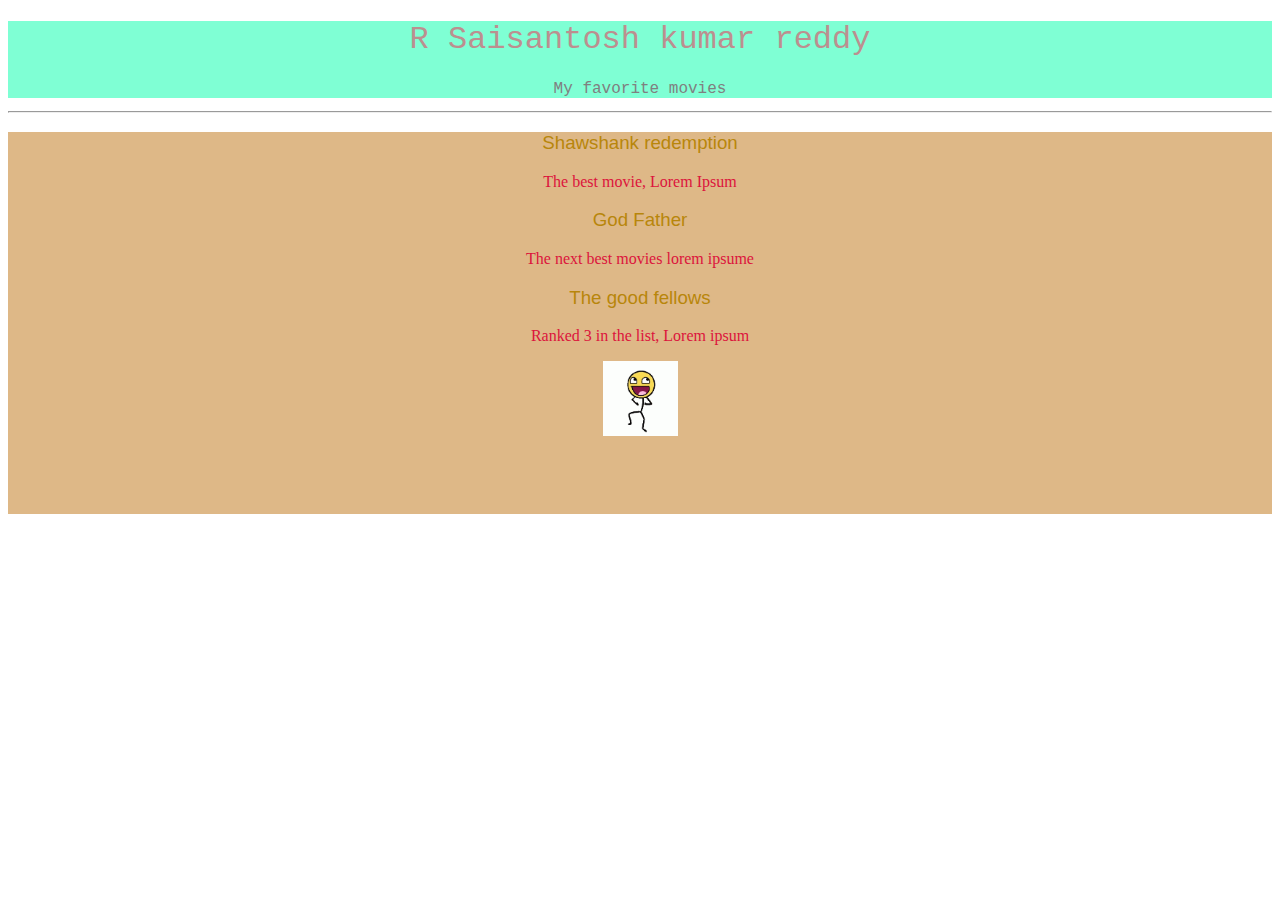
==== index.html @ 81d20284 "adding css to the files" ====
<!DOCTYPE html>
<html lang="en">
<head>
    <meta charset="UTF-8">
    <meta name="viewport" content="width=device-width, initial-scale=1.0">
    <title>Saisantoshmovies</title>
    <link rel="stylesheet" href="styles/style.css">
</head>
<body>
    <div class="heading">
        <h1>R Saisantosh kumar reddy</h1>
        <h2>My favorite movies</h2>
    </div>
   <hr/>
   <div class="movies">
    <h3>Shawshank redemption</h3>
    <p>The best movie, Lorem Ipsum</p>
    <h3>God Father</h3>
    <p>The next best movies lorem ipsume</p>
    <h3>The good fellows</h3>
    <p>Ranked 3 in the list, Lorem ipsum</p>
    <img src="assests/images/funny.gif" height="75"  alt="funny cartoon dancing">
  </div>
</body>
</html>
---- styles/style.css ----
*{
    text-align: center;
}

h1{
    font-weight: 500;
    font-family: 'Courier New', Courier, monospace;
    color: rosybrown;
    font-size: 2rem;
}

h2{
    font-weight: 400;
    font-family: 'Courier New', Courier, monospace;
    color:grey;
    font-size: 1rem;
}

h3{
    color: darkgoldenrod;
    font-family: 'Arial Narrow', Arial, sans-serif;
    font-weight: 400;
}

p{
    color: crimson;
}

.heading{
    background-color:aquamarine;
}

.movies{
    background-color: burlywood;
    padding-bottom: 55pt;
    margin-bottom: 60pt;
}
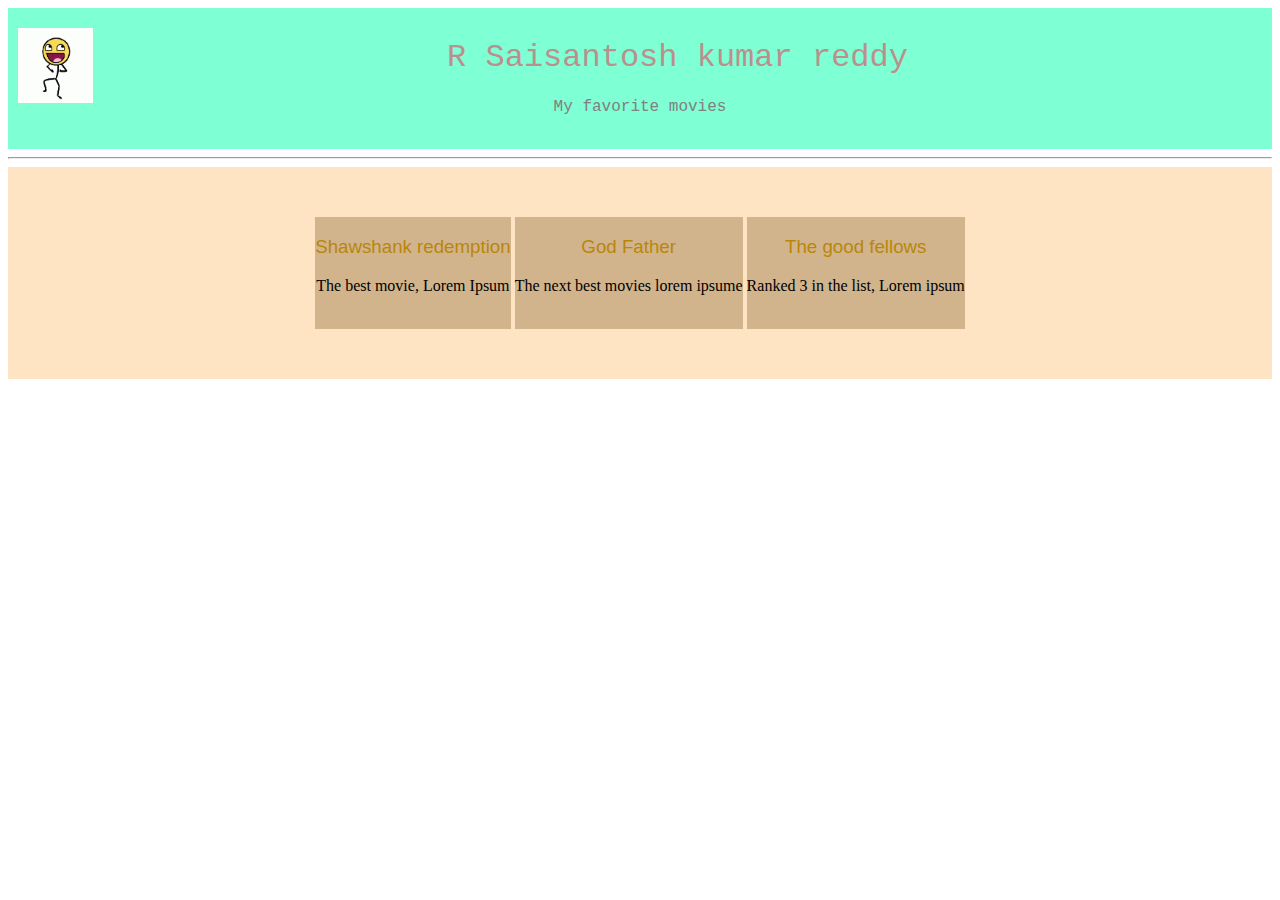
==== commit f50f04d3: "other css changes" ====
--- a/index.html
+++ b/index.html
@@ -8,18 +8,28 @@
 </head>
 <body>
     <div class="heading">
+        <img id="picgif"  src="assests/images/funny.gif" height="75"  alt="funny cartoon dancing">
         <h1>R Saisantosh kumar reddy</h1>
         <h2>My favorite movies</h2>
+       
     </div>
    <hr/>
    <div class="movies">
+    <div class = movie>
     <h3>Shawshank redemption</h3>
     <p>The best movie, Lorem Ipsum</p>
+    <br>
+</div>
+<div class = movie>
     <h3>God Father</h3>
     <p>The next best movies lorem ipsume</p>
+    <br>
+</div>
+<div class = movie>
     <h3>The good fellows</h3>
     <p>Ranked 3 in the list, Lorem ipsum</p>
-    <img src="assests/images/funny.gif" height="75"  alt="funny cartoon dancing">
-  </div>
+    <br>
+</div>
+</div>
 </body>
 </html>--- a/styles/style.css
+++ b/styles/style.css
@@ -7,6 +7,13 @@
     font-family: 'Courier New', Courier, monospace;
     color: rosybrown;
     font-size: 2rem;
+}
+
+#picgif{
+float: left;
+position: relative;
+left: 10px;
+top: 10px;
 }
 
 h2{
@@ -22,16 +29,23 @@
     font-weight: 400;
 }
 
-p{
-    color: crimson;
-}
-
 .heading{
     background-color:aquamarine;
+    padding-top: 10px;
+    padding-bottom: 20px;
 }
 
 .movies{
-    background-color: burlywood;
-    padding-bottom: 55pt;
-    margin-bottom: 60pt;
+    background-color:bisque;
+    padding-right: 50px;
+    padding: 50px;
+    align-items: center;
+    text-align: center;
+   
+}
+
+.movie{
+    display: inline-block;
+    background-color:tan;
+    border: 0px solid black;
 }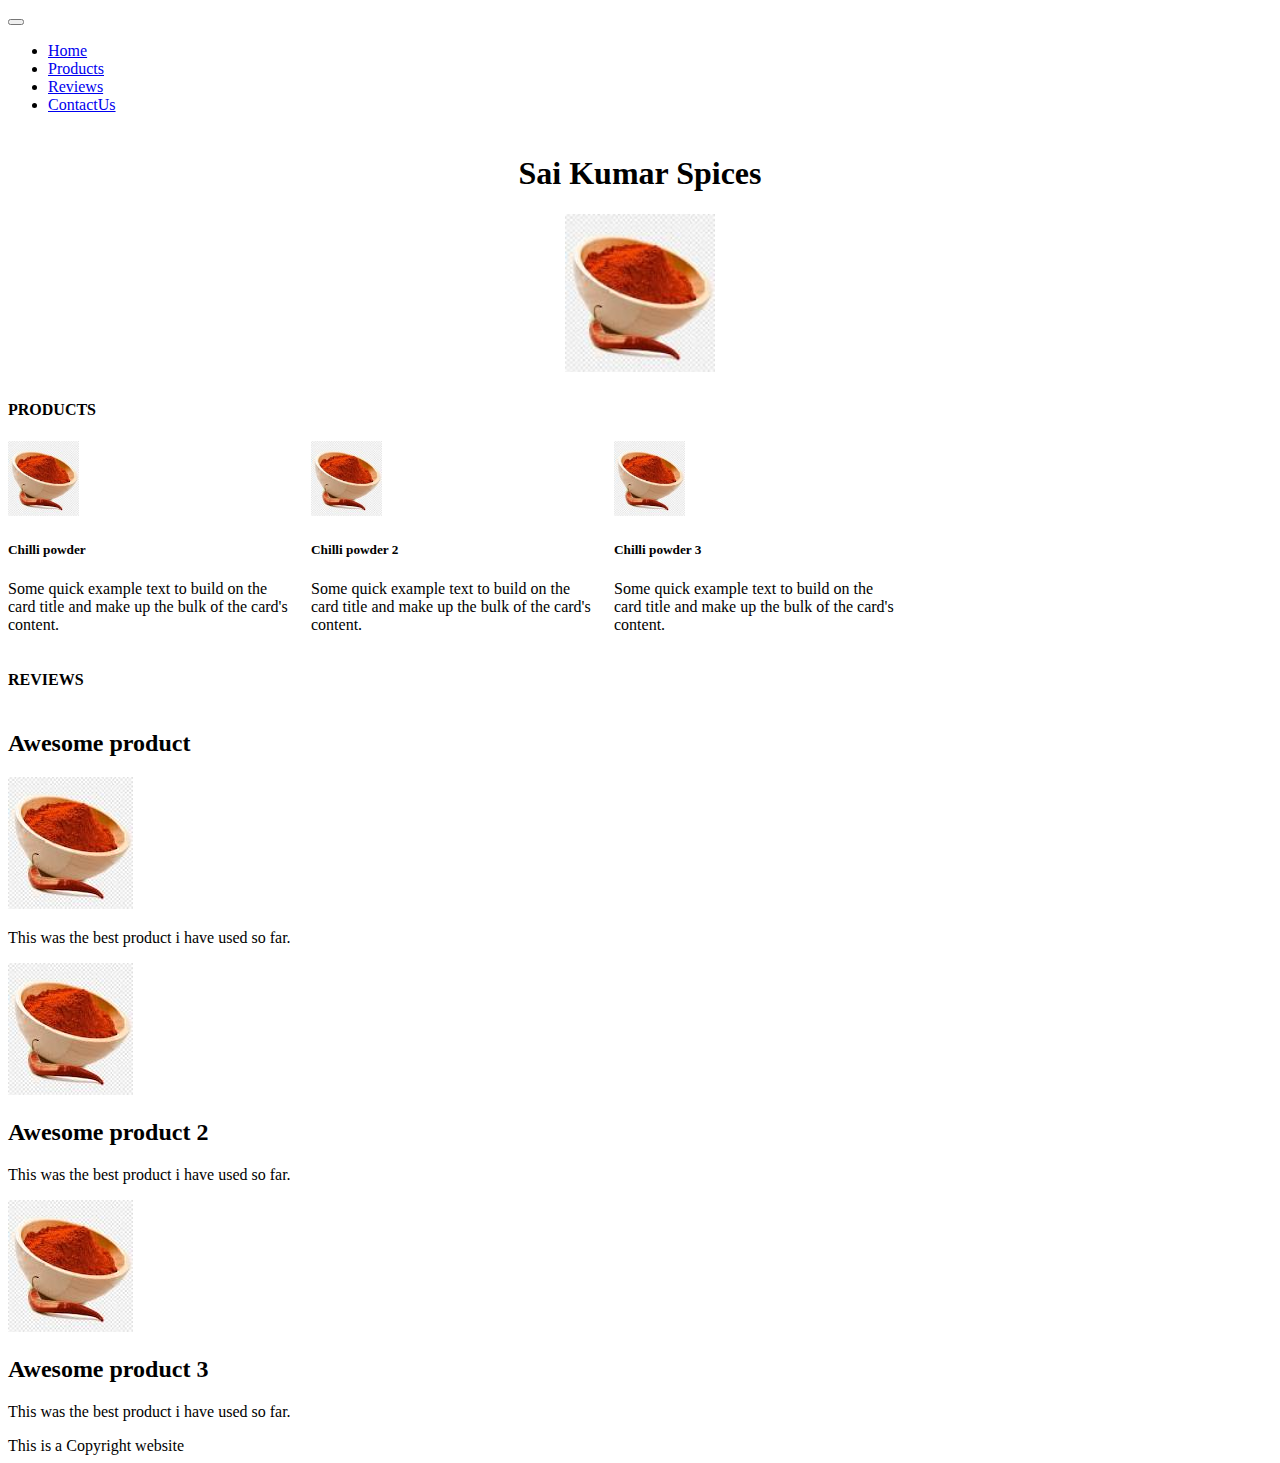
==== commit 2410c45f: "Changed the product to sai's spices" ====
--- a/index.html
+++ b/index.html
@@ -3,33 +3,101 @@
 <head>
     <meta charset="UTF-8">
     <meta name="viewport" content="width=device-width, initial-scale=1.0">
-    <title>Saisantoshmovies</title>
+    <title>Saikumar spices</title>
+    <link href="https://cdn.jsdelivr.net/npm/bootstrap@5.0.2/dist/css/bootstrap.min.css" rel="stylesheet" integrity="sha384-EVSTQN3/azprG1Anm3QDgpJLIm9Nao0Yz1ztcQTwFspd3yD65VohhpuuCOmLASjC" crossorigin="anonymous">
+    <script src="https://cdn.jsdelivr.net/npm/bootstrap@5.0.2/dist/js/bootstrap.bundle.min.js" integrity="sha384-MrcW6ZMFYlzcLA8Nl+NtUVF0sA7MsXsP1UyJoMp4YLEuNSfAP+JcXn/tWtIaxVXM" crossorigin="anonymous"></script>
     <link rel="stylesheet" href="styles/style.css">
 </head>
 <body>
-    <div class="heading">
-        <img id="picgif"  src="assests/images/funny.gif" height="75"  alt="funny cartoon dancing">
-        <h1>R Saisantosh kumar reddy</h1>
-        <h2>My favorite movies</h2>
-       
+    <!--Navigation bar-->
+    <nav class="navbar navbar-expand-lg navbar-light bg-light">
+        <div class="container-fluid">
+          <a class="navbar-brand" href="#"></a>
+          <button class="navbar-toggler" type="button" data-bs-toggle="collapse" data-bs-target="#navbarSupportedContent" aria-controls="navbarSupportedContent" aria-expanded="false" aria-label="Toggle navigation">
+            <span class="navbar-toggler-icon"></span>
+          </button>
+          <div class="collapse navbar-collapse" id="navbarSupportedContent">
+            <ul class="navbar-nav me-auto mb-2 mb-lg-0">
+              <li class="nav-item">
+                <a class="nav-link active" aria-current="page" href="#">Home</a>
+              </li>
+              <li class="nav-item">
+                <a class="nav-link" href="#home">Products</a>
+              </li>
+              <li class="nav-item">
+                <a class="nav-link" href="#reviews">Reviews</a>
+              </li>
+              <li class="nav-item">
+                <a class="nav-link" href="#">ContactUs</a>
+              </li>
+            </ul>
+          </div>
+        </div>
+      </nav>
+      <!-- Navigation nar ends here-->
+      <!-- Home div starts here-->
+    <div class="home" id="home">
+        <h1> Sai Kumar Spices</h1>
+        <img src="assests/images/home.jpg" alt="Chilli powder" width="150px">
     </div>
-   <hr/>
-   <div class="movies">
-    <div class = movie>
-    <h3>Shawshank redemption</h3>
-    <p>The best movie, Lorem Ipsum</p>
-    <br>
-</div>
-<div class = movie>
-    <h3>God Father</h3>
-    <p>The next best movies lorem ipsume</p>
-    <br>
-</div>
-<div class = movie>
-    <h3>The good fellows</h3>
-    <p>Ranked 3 in the list, Lorem ipsum</p>
-    <br>
-</div>
-</div>
+    <!--products div is starting here-->
+    <h4> PRODUCTS</h4>
+    <div class="products">
+        <div class="card" style="width: 18rem;">
+            <img src="assests/images/home.jpg" class="card-img-top" alt="funny image" height="75px" >
+            <div class="card-body">
+              <h5 class="card-title">Chilli powder</h5>
+              <p class="card-text">Some quick example text to build on the card title and make up the bulk of the card's content.</p>
+            </div>
+          </div>
+
+          <div class="card" style="width: 18rem;">
+            <img src="assests/images/home.jpg" class="card-img-top" alt="funny image" height="75px" >
+            <div class="card-body">
+              <h5 class="card-title">Chilli powder 2</h5>
+              <p class="card-text">Some quick example text to build on the card title and make up the bulk of the card's content.</p>
+            </div>
+          </div>
+          <div class="card" style="width: 18rem;">
+            <img src="assests/images/home.jpg" class="card-img-top" alt="funny image" height="75px" >
+            <div class="card-body">
+              <h5 class="card-title">Chilli powder 3</h5>
+              <p class="card-text">Some quick example text to build on the card title and make up the bulk of the card's content.</p>
+            </div>
+          </div>
+    </div>
+    <!-- Reviews div is starting here-->
+    <h4> REVIEWS</h4>
+    <div class="reviews" id ='reviews'>
+        <div id="carouselExampleSlidesOnly" class="carousel slide" data-bs-ride="carousel">
+            <div class="carousel-inner">
+              <div class="carousel-item active">
+                <div class="review">
+                    <h2>Awesome product</h2>
+                    <img src="assests/images/home.jpg" alt="">
+                    <p> This was the best product i have used so far.</p>
+                </div>
+              </div>
+              <div class="carousel-item">
+                <div class="review">
+                    <img src="assests/images/home.jpg" alt="">
+                    <h2>Awesome product 2</h2>
+                    <p> This was the best product i have used so far.</p>
+                </div>
+              </div>
+              <div class="carousel-item">
+                <div class="review">
+                    <img src="assests/images/home.jpg" alt="">
+                    <h2>Awesome product 3</h2>
+                    <p> This was the best product i have used so far.</p>
+                </div>
+              </div>
+            </div>
+          </div>
+    </div>
+    <div class="contact">
+
+    </div>
+    <footer> This is a Copyright website</footer>
 </body>
 </html>--- a/styles/style.css
+++ b/styles/style.css
@@ -1,51 +1,22 @@
-*{
-    text-align: center;
+.products{
+    display:flex;
+    gap: 15px;
 }
 
-h1{
-    font-weight: 500;
-    font-family: 'Courier New', Courier, monospace;
-    color: rosybrown;
-    font-size: 2rem;
+.home{
+    display: block;
+    height: 250px;
+    text-align: center;
+    align-items: center;
+    align-content: center;
 }
 
-#picgif{
-float: left;
-position: relative;
-left: 10px;
-top: 10px;
+.reviews{
+    display: flex;
+    align-tracks: center;
+    align-items: center;
 }
 
-h2{
-    font-weight: 400;
-    font-family: 'Courier New', Courier, monospace;
-    color:grey;
-    font-size: 1rem;
-}
-
-h3{
-    color: darkgoldenrod;
-    font-family: 'Arial Narrow', Arial, sans-serif;
-    font-weight: 400;
-}
-
-.heading{
-    background-color:aquamarine;
-    padding-top: 10px;
-    padding-bottom: 20px;
-}
-
-.movies{
-    background-color:bisque;
-    padding-right: 50px;
-    padding: 50px;
-    align-items: center;
-    text-align: center;
-   
-}
-
-.movie{
-    display: inline-block;
-    background-color:tan;
-    border: 0px solid black;
+#carouselExampleSlidesOnly{
+    align-content: center;
 }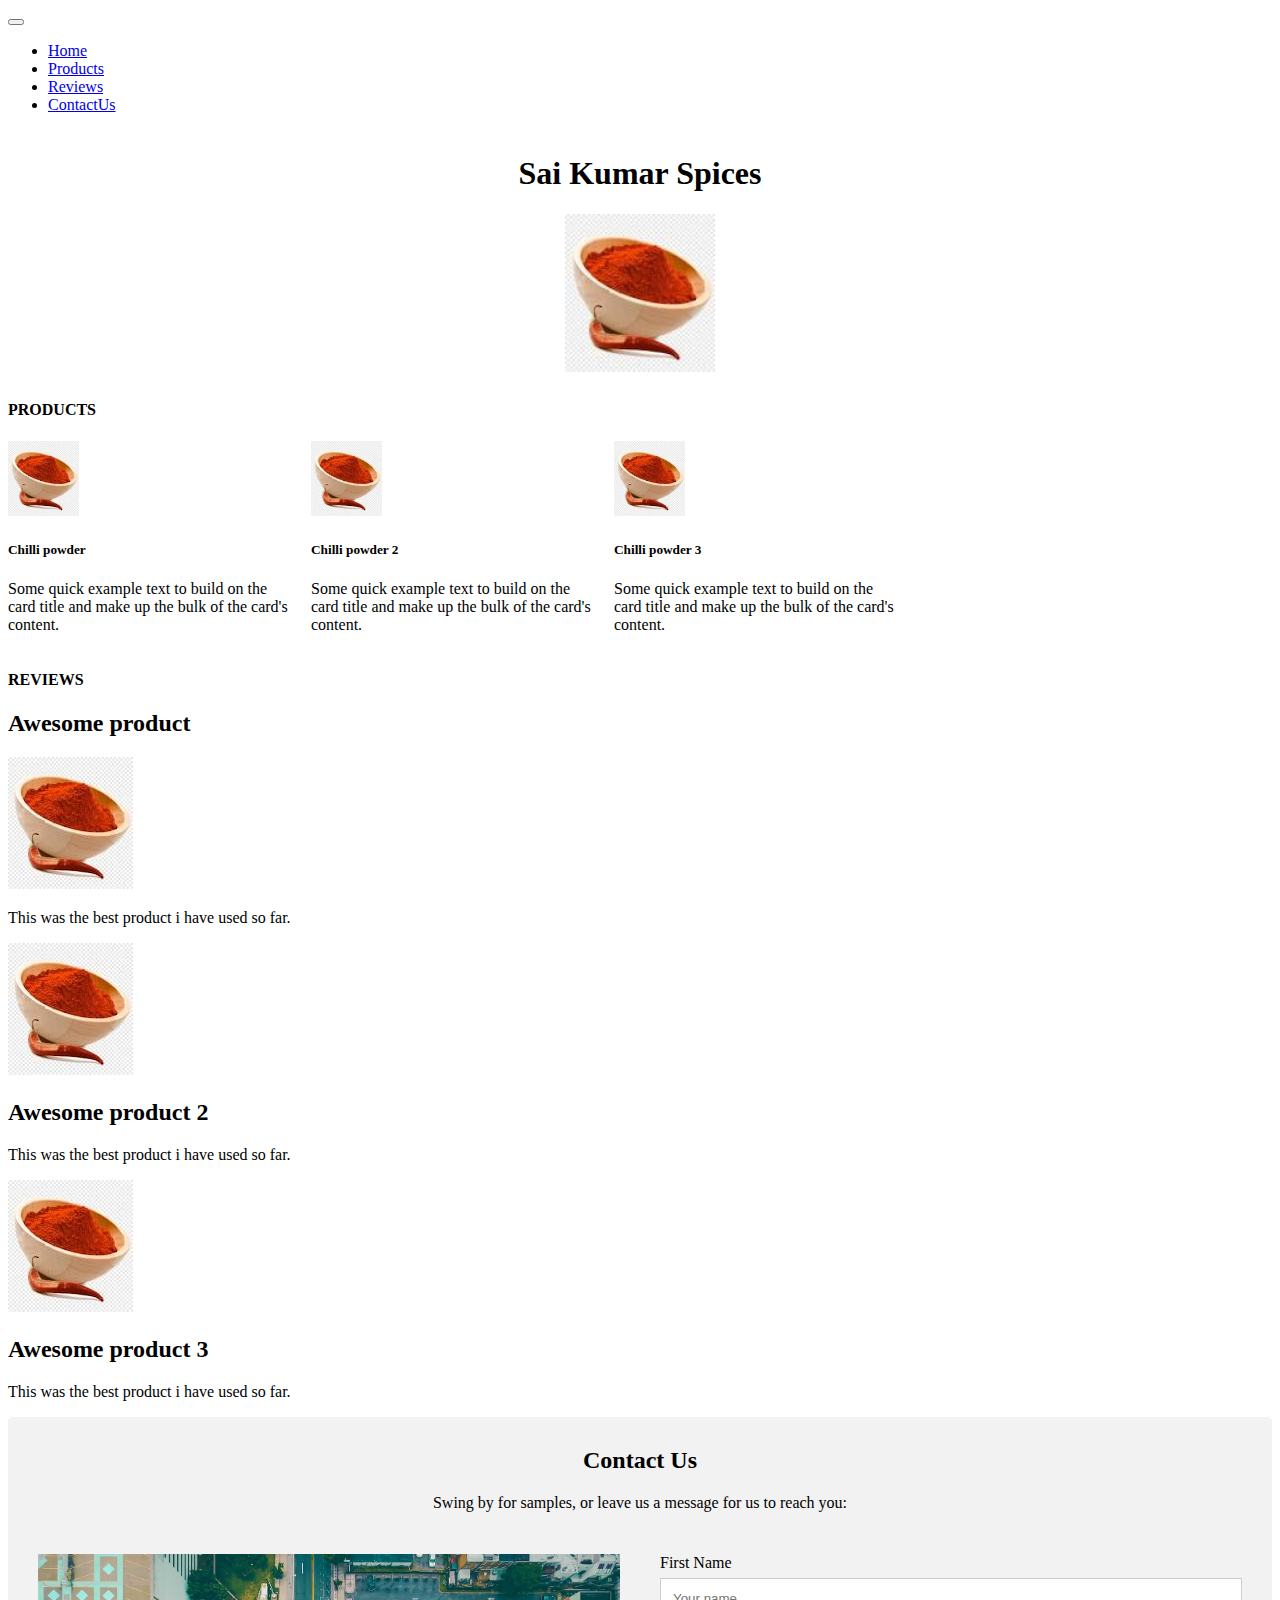
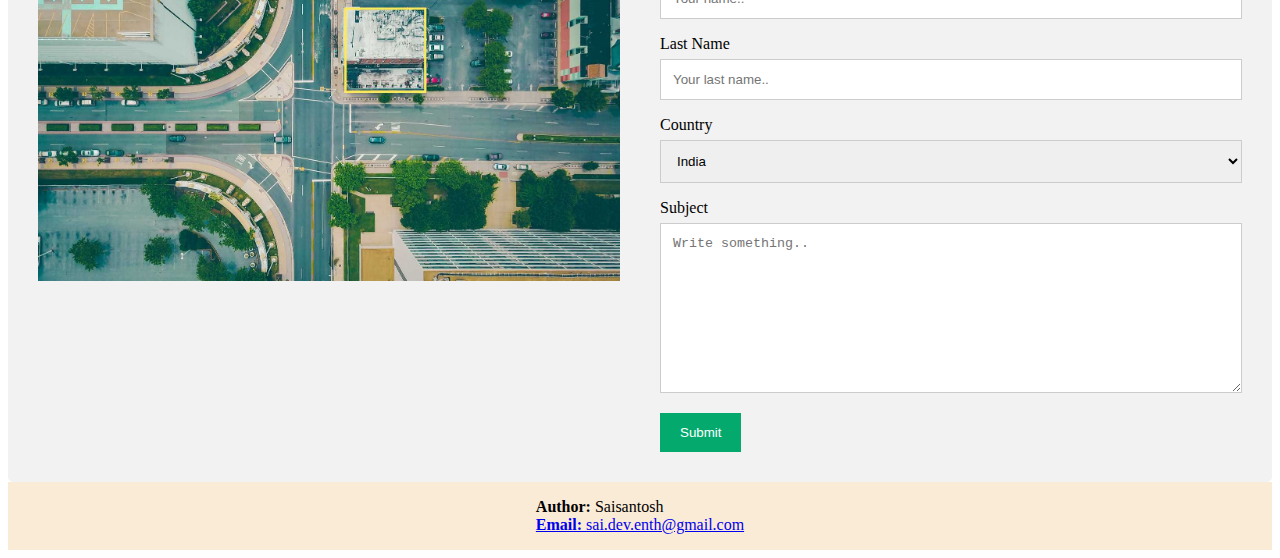
==== commit 722f8f2b: "Contact us and footer enhancements" ====
--- a/index.html
+++ b/index.html
@@ -96,8 +96,39 @@
           </div>
     </div>
     <div class="contact">
+        <div class="container">
+            <div style="text-align:center">
+              <h2>Contact Us</h2>
+              <p>Swing by for samples, or leave us a message for us to reach you:</p>
+            </div>
+            <div class="row">
+              <div class="column">
+                <img src="/assests/images/map.jpg" style="width:100%">
+              </div>
+              <div class="column">
+                <form action="/action_page.php">
+                  <label for="fname">First Name</label>
+                  <input type="text" id="fname" name="firstname" placeholder="Your name..">
+                  <label for="lname">Last Name</label>
+                  <input type="text" id="lname" name="lastname" placeholder="Your last name..">
+                  <label for="country">Country</label>
+                  <select id="country" name="country">
+                    <option value="australia">India</option>
+                    <option value="canada">Canada</option>
+                    <option value="usa">USA</option>
+                  </select>
+                  <label for="subject">Subject</label>
+                  <textarea id="subject" name="subject" placeholder="Write something.." style="height:170px"></textarea>
+                  <input type="submit" value="Submit">
+                </form>
+              </div>
+            </div>
+          </div>
 
     </div>
-    <footer> This is a Copyright website</footer>
+    <footer> 
+        <p> <b>Author:</b> Saisantosh<br>
+        <a href="sai.dev.enth@gmail.com"><b>Email: </b>sai.dev.enth@gmail.com</a></p>
+    </footer>
 </body>
 </html>--- a/styles/style.css
+++ b/styles/style.css
@@ -11,12 +11,65 @@
     align-content: center;
 }
 
-.reviews{
-    display: flex;
-    align-tracks: center;
-    align-items: center;
+* {
+  box-sizing: border-box;
 }
 
-#carouselExampleSlidesOnly{
-    align-content: center;
+footer{
+    display: flex;
+    justify-content: center;
+    align-items: center;
+    background-color: antiquewhite;
+}
+
+/* Style inputs */
+input[type=text], select, textarea {
+  width: 100%;
+  padding: 12px;
+  border: 1px solid #ccc;
+  margin-top: 6px;
+  margin-bottom: 16px;
+  resize: vertical;
+}
+
+input[type=submit] {
+  background-color: #04AA6D;
+  color: white;
+  padding: 12px 20px;
+  border: none;
+  cursor: pointer;
+}
+
+input[type=submit]:hover {
+  background-color: #45a049;
+}
+
+/* Style the container/contact section */
+.container {
+  border-radius: 5px;
+  background-color: #f2f2f2;
+  padding: 10px;
+}
+
+/* Create two columns that float next to eachother */
+.column {
+  float: left;
+  width: 50%;
+  margin-top: 6px;
+  padding: 20px;
+}
+
+/* Clear floats after the columns */
+.row:after {
+  content: "";
+  display: table;
+  clear: both;
+}
+
+/* Responsive layout - when the screen is less than 600px wide, make the two columns stack on top of each other instead of next to each other */
+@media screen and (max-width: 600px) {
+  .column, input[type=submit] {
+    width: 100%;
+    margin-top: 0;
+  }
 }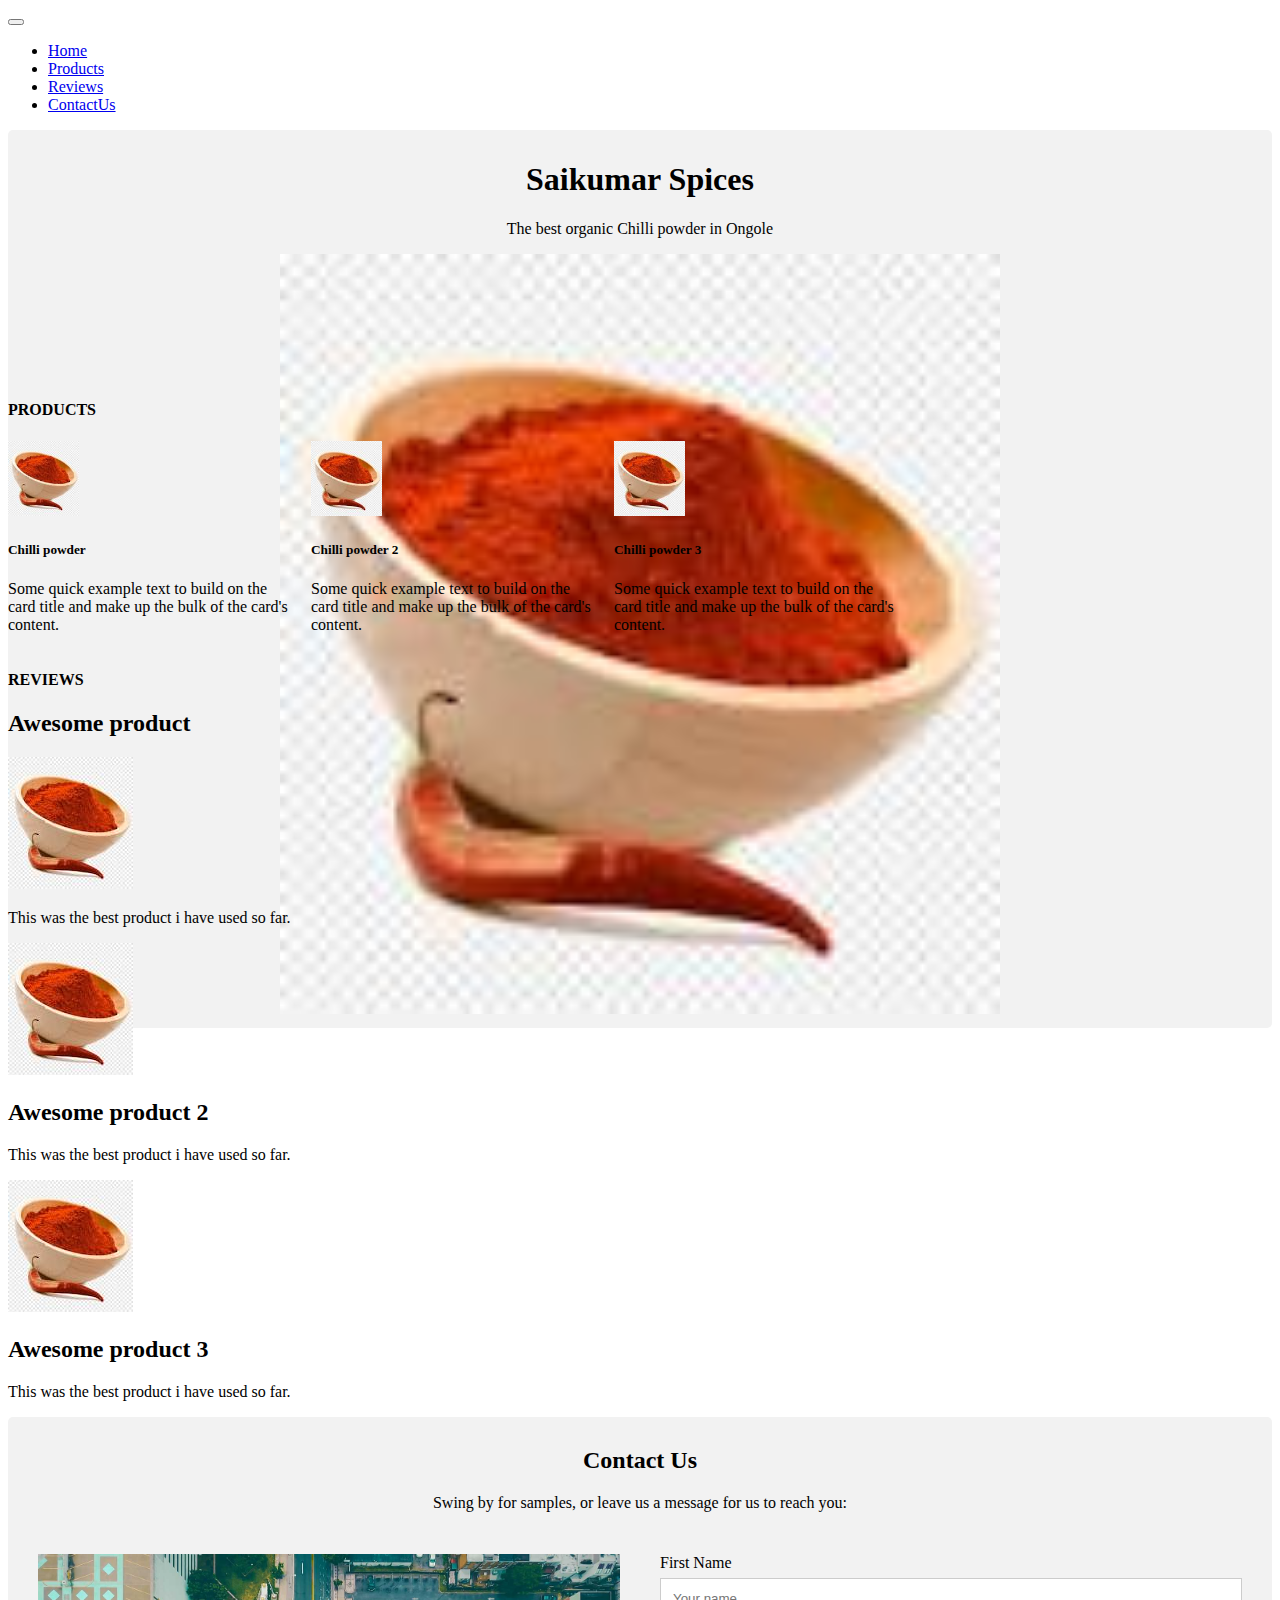
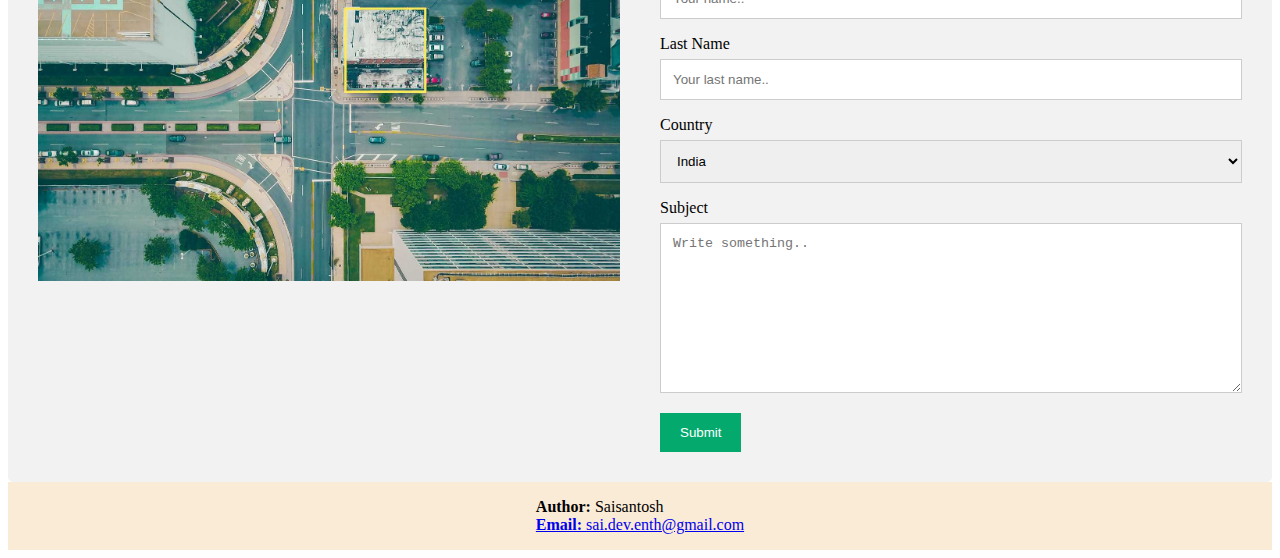
==== commit f86a5193: "adding pngg image and home structure" ====
--- a/index.html
+++ b/index.html
@@ -37,8 +37,21 @@
       <!-- Navigation nar ends here-->
       <!-- Home div starts here-->
     <div class="home" id="home">
-        <h1> Sai Kumar Spices</h1>
-        <img src="assests/images/home.jpg" alt="Chilli powder" width="150px">
+        <div class="container my-5">
+            <div class="row p-4 pb-0 pe-lg-0 pt-lg-5 align-items-center rounded-3 border shadow-lg">
+              <div class="col-lg-7 p-3 p-lg-5 pt-lg-3">
+                <h1 class="display-4 fw-bold lh-1">Saikumar Spices</h1>
+                <p class="lead">The best organic Chilli powder in Ongole</p>
+                <!--<div class="d-grid gap-2 d-md-flex justify-content-md-start mb-4 mb-lg-3">
+                  <button type="button" class="btn btn-primary btn-lg px-4 me-md-2 fw-bold">Primary</button>
+                  <button type="button" class="btn btn-outline-secondary btn-lg px-4">Default</button>
+                </div>-->
+              </div>
+              <div class="col-lg-4 offset-lg-1 p-0 overflow-hidden shadow-lg">
+                  <img class="rounded-lg-3" src="assests/images/home.jpg" alt="" width="720">
+              </div>
+            </div>
+          </div>
     </div>
     <!--products div is starting here-->
     <h4> PRODUCTS</h4>
@@ -59,7 +72,7 @@
             </div>
           </div>
           <div class="card" style="width: 18rem;">
-            <img src="assests/images/home.jpg" class="card-img-top" alt="funny image" height="75px" >
+            <img src="assests/images/home.png" class="card-img-top" alt="funny image" height="75px" >
             <div class="card-body">
               <h5 class="card-title">Chilli powder 3</h5>
               <p class="card-text">Some quick example text to build on the card title and make up the bulk of the card's content.</p>
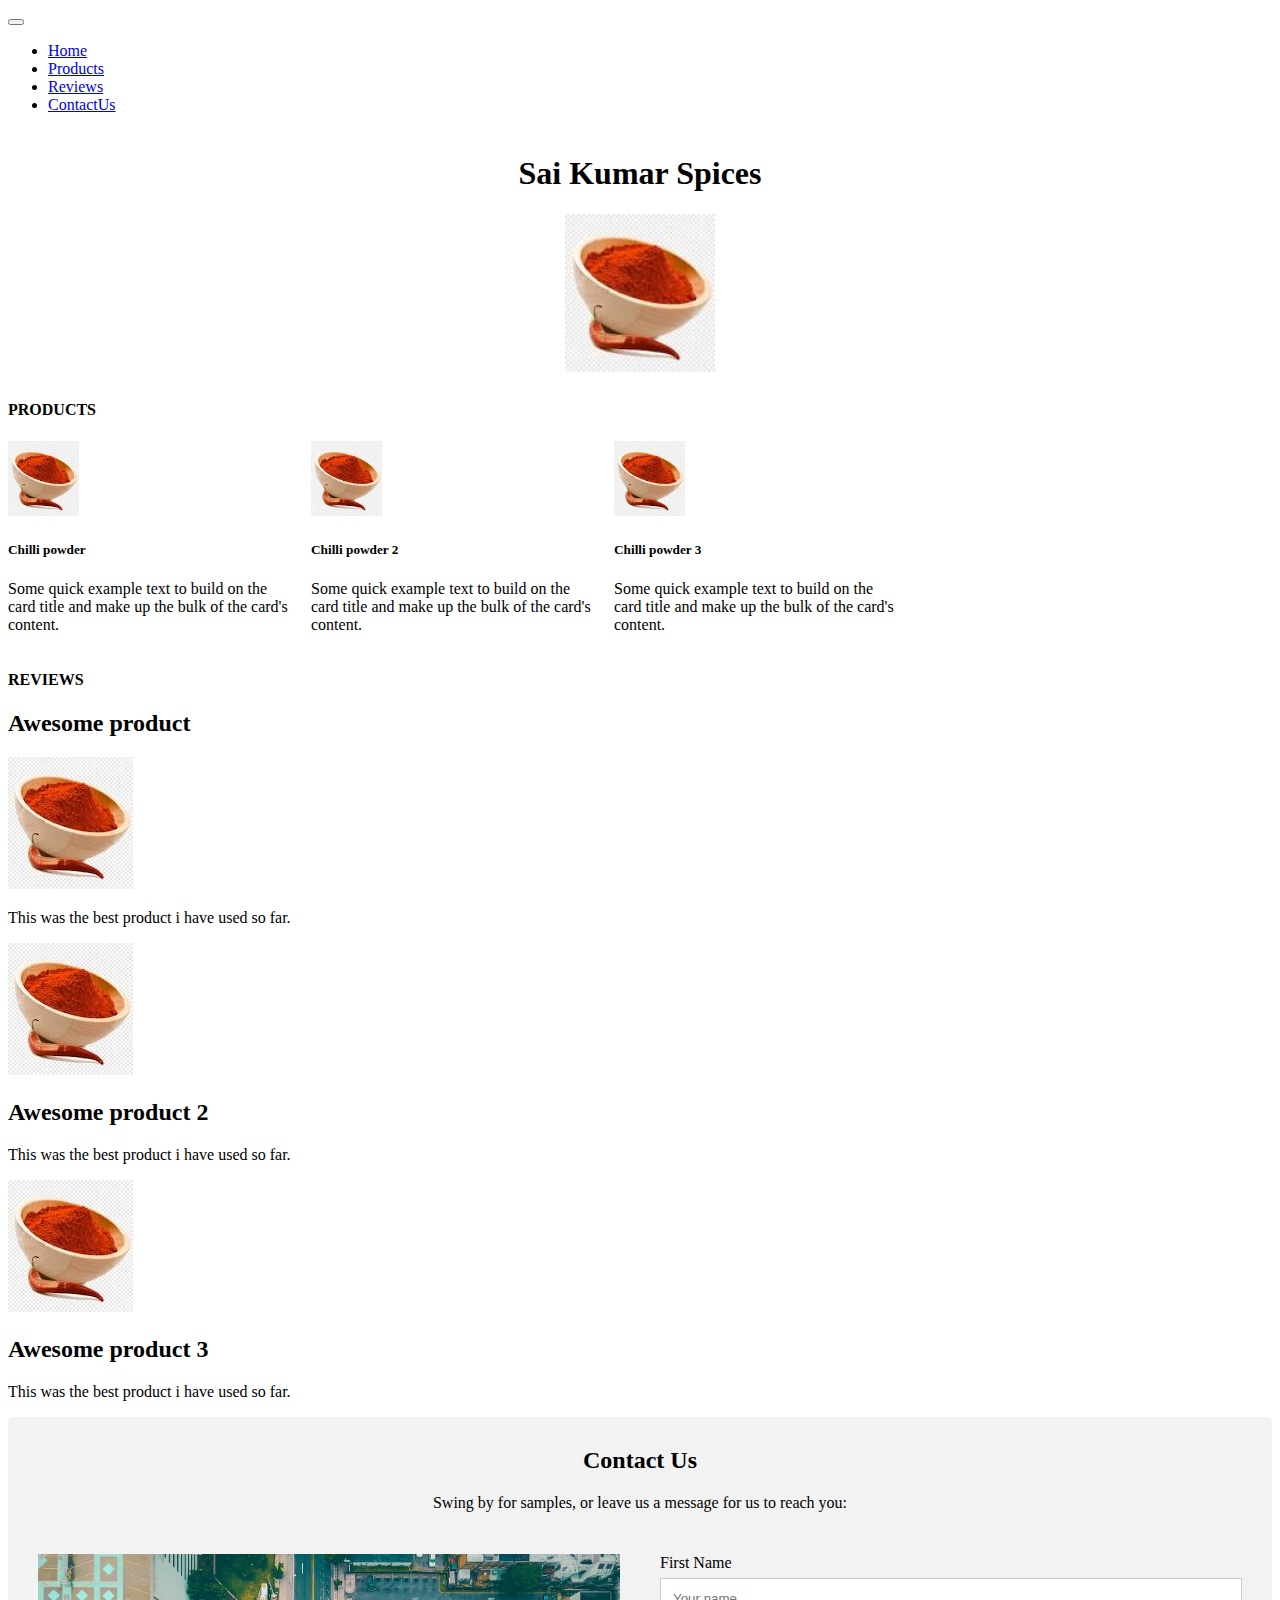
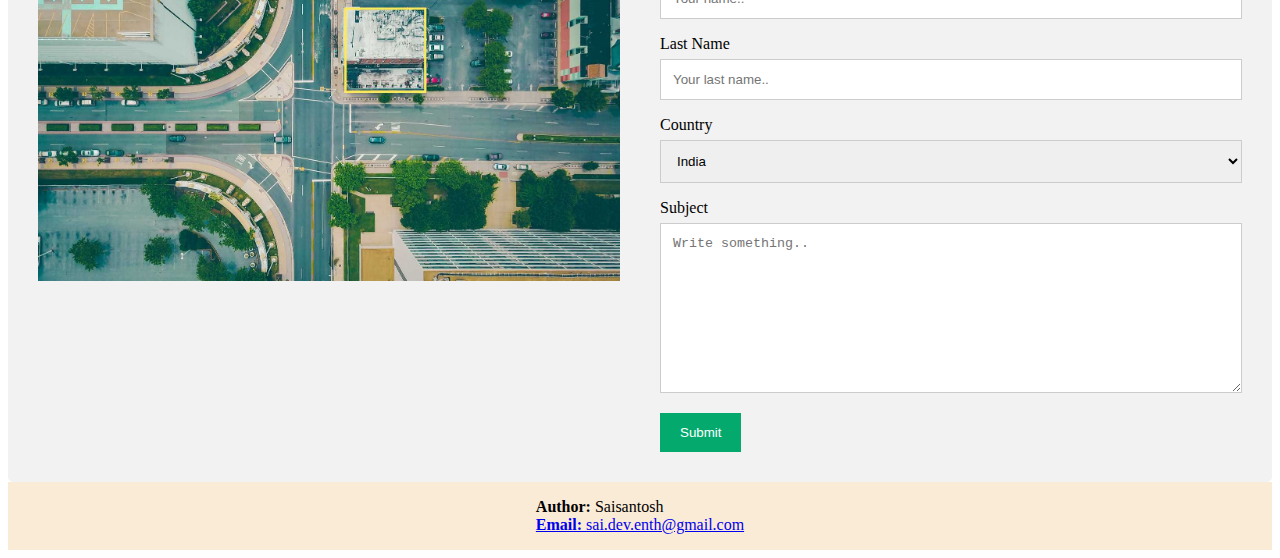
==== commit aad5dd0f: "Reverting home banner changes" ====
--- a/index.html
+++ b/index.html
@@ -37,27 +37,14 @@
       <!-- Navigation nar ends here-->
       <!-- Home div starts here-->
     <div class="home" id="home">
-        <div class="container my-5">
-            <div class="row p-4 pb-0 pe-lg-0 pt-lg-5 align-items-center rounded-3 border shadow-lg">
-              <div class="col-lg-7 p-3 p-lg-5 pt-lg-3">
-                <h1 class="display-4 fw-bold lh-1">Saikumar Spices</h1>
-                <p class="lead">The best organic Chilli powder in Ongole</p>
-                <!--<div class="d-grid gap-2 d-md-flex justify-content-md-start mb-4 mb-lg-3">
-                  <button type="button" class="btn btn-primary btn-lg px-4 me-md-2 fw-bold">Primary</button>
-                  <button type="button" class="btn btn-outline-secondary btn-lg px-4">Default</button>
-                </div>-->
-              </div>
-              <div class="col-lg-4 offset-lg-1 p-0 overflow-hidden shadow-lg">
-                  <img class="rounded-lg-3" src="assests/images/home.jpg" alt="" width="720">
-              </div>
-            </div>
-          </div>
+        <h1> Sai Kumar Spices</h1>
+        <img src="assests/images/home.jpg" alt="Chilli powder" width="150px">
     </div>
     <!--products div is starting here-->
     <h4> PRODUCTS</h4>
     <div class="products">
         <div class="card" style="width: 18rem;">
-            <img src="assests/images/home.jpg" class="card-img-top" alt="funny image" height="75px" >
+            <img src="assests/images/home.png" class="card-img-top" alt="funny image" height="75px" >
             <div class="card-body">
               <h5 class="card-title">Chilli powder</h5>
               <p class="card-text">Some quick example text to build on the card title and make up the bulk of the card's content.</p>
@@ -65,7 +52,7 @@
           </div>
 
           <div class="card" style="width: 18rem;">
-            <img src="assests/images/home.jpg" class="card-img-top" alt="funny image" height="75px" >
+            <img src="assests/images/home.png" class="card-img-top" alt="funny image" height="75px" >
             <div class="card-body">
               <h5 class="card-title">Chilli powder 2</h5>
               <p class="card-text">Some quick example text to build on the card title and make up the bulk of the card's content.</p>
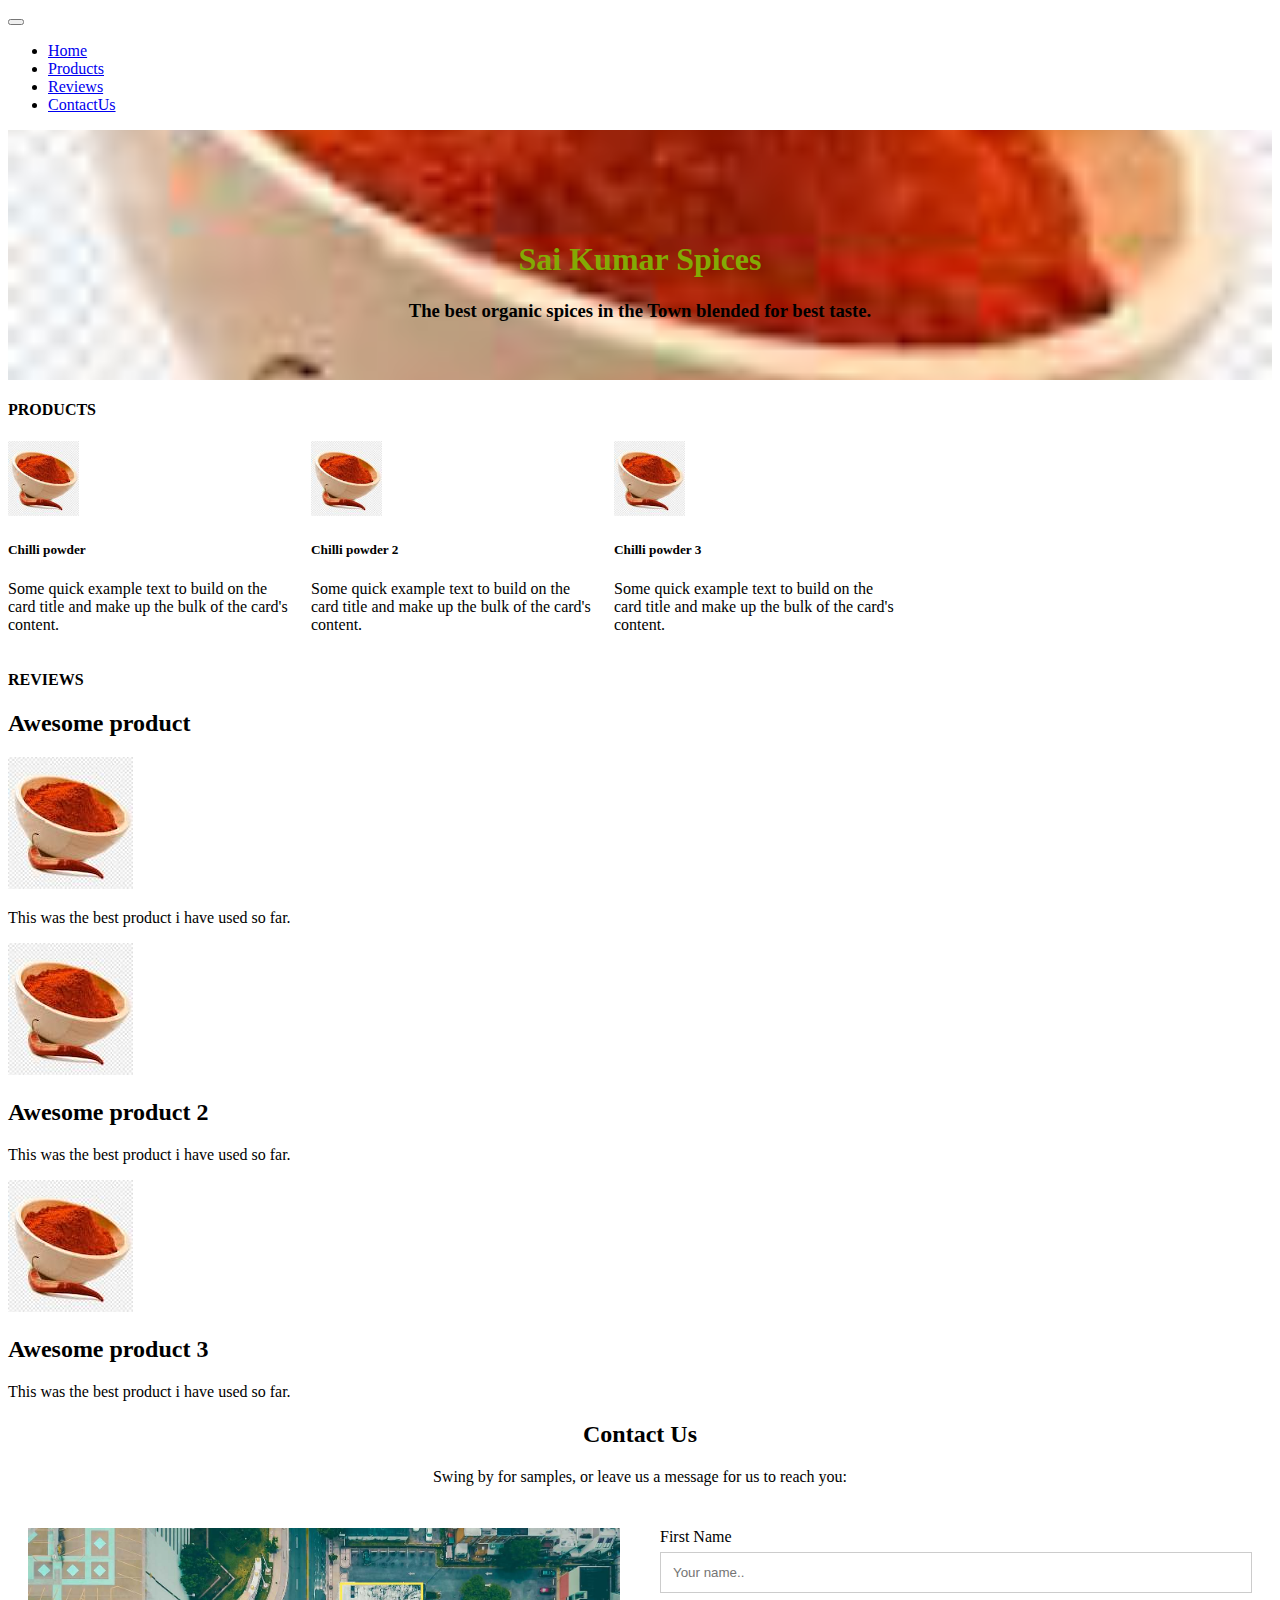
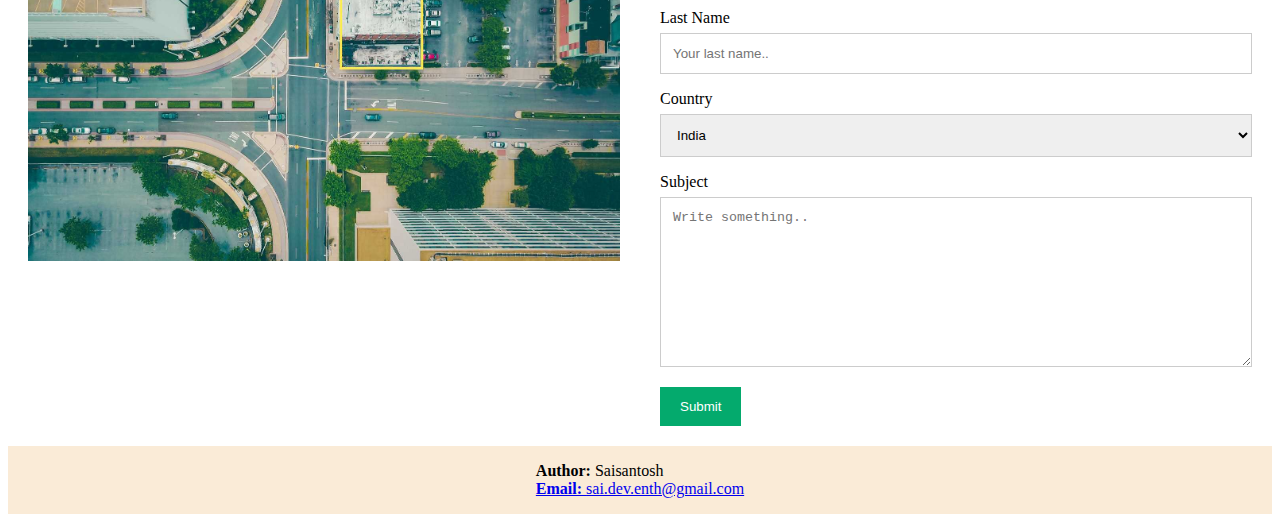
==== commit ae62905f: "home div modified with good background properties" ====
--- a/index.html
+++ b/index.html
@@ -28,7 +28,7 @@
                 <a class="nav-link" href="#reviews">Reviews</a>
               </li>
               <li class="nav-item">
-                <a class="nav-link" href="#">ContactUs</a>
+                <a class="nav-link" href="#contact">ContactUs</a>
               </li>
             </ul>
           </div>
@@ -38,7 +38,7 @@
       <!-- Home div starts here-->
     <div class="home" id="home">
         <h1> Sai Kumar Spices</h1>
-        <img src="assests/images/home.jpg" alt="Chilli powder" width="150px">
+        <h3> The best organic spices in the Town blended for best taste.</h3>
     </div>
     <!--products div is starting here-->
     <h4> PRODUCTS</h4>
@@ -95,7 +95,7 @@
             </div>
           </div>
     </div>
-    <div class="contact">
+    <div class="contact" id = "contact>
         <div class="container">
             <div style="text-align:center">
               <h2>Contact Us</h2>
--- a/styles/style.css
+++ b/styles/style.css
@@ -20,6 +20,27 @@
     justify-content: center;
     align-items: center;
     background-color: antiquewhite;
+}
+
+.home{
+    background-image: url("../assests/images/home.png");
+    background-color: aquamarine;
+    background-size: cover;
+    background-position:center;
+}
+
+h1{
+    color:#83aa04;
+    align-items: center;
+    align-content: center;
+    padding-top:50px;
+
+}
+
+h3{
+    color:black;
+    align-items: center;
+    align-content: center;
 }
 
 /* Style inputs */
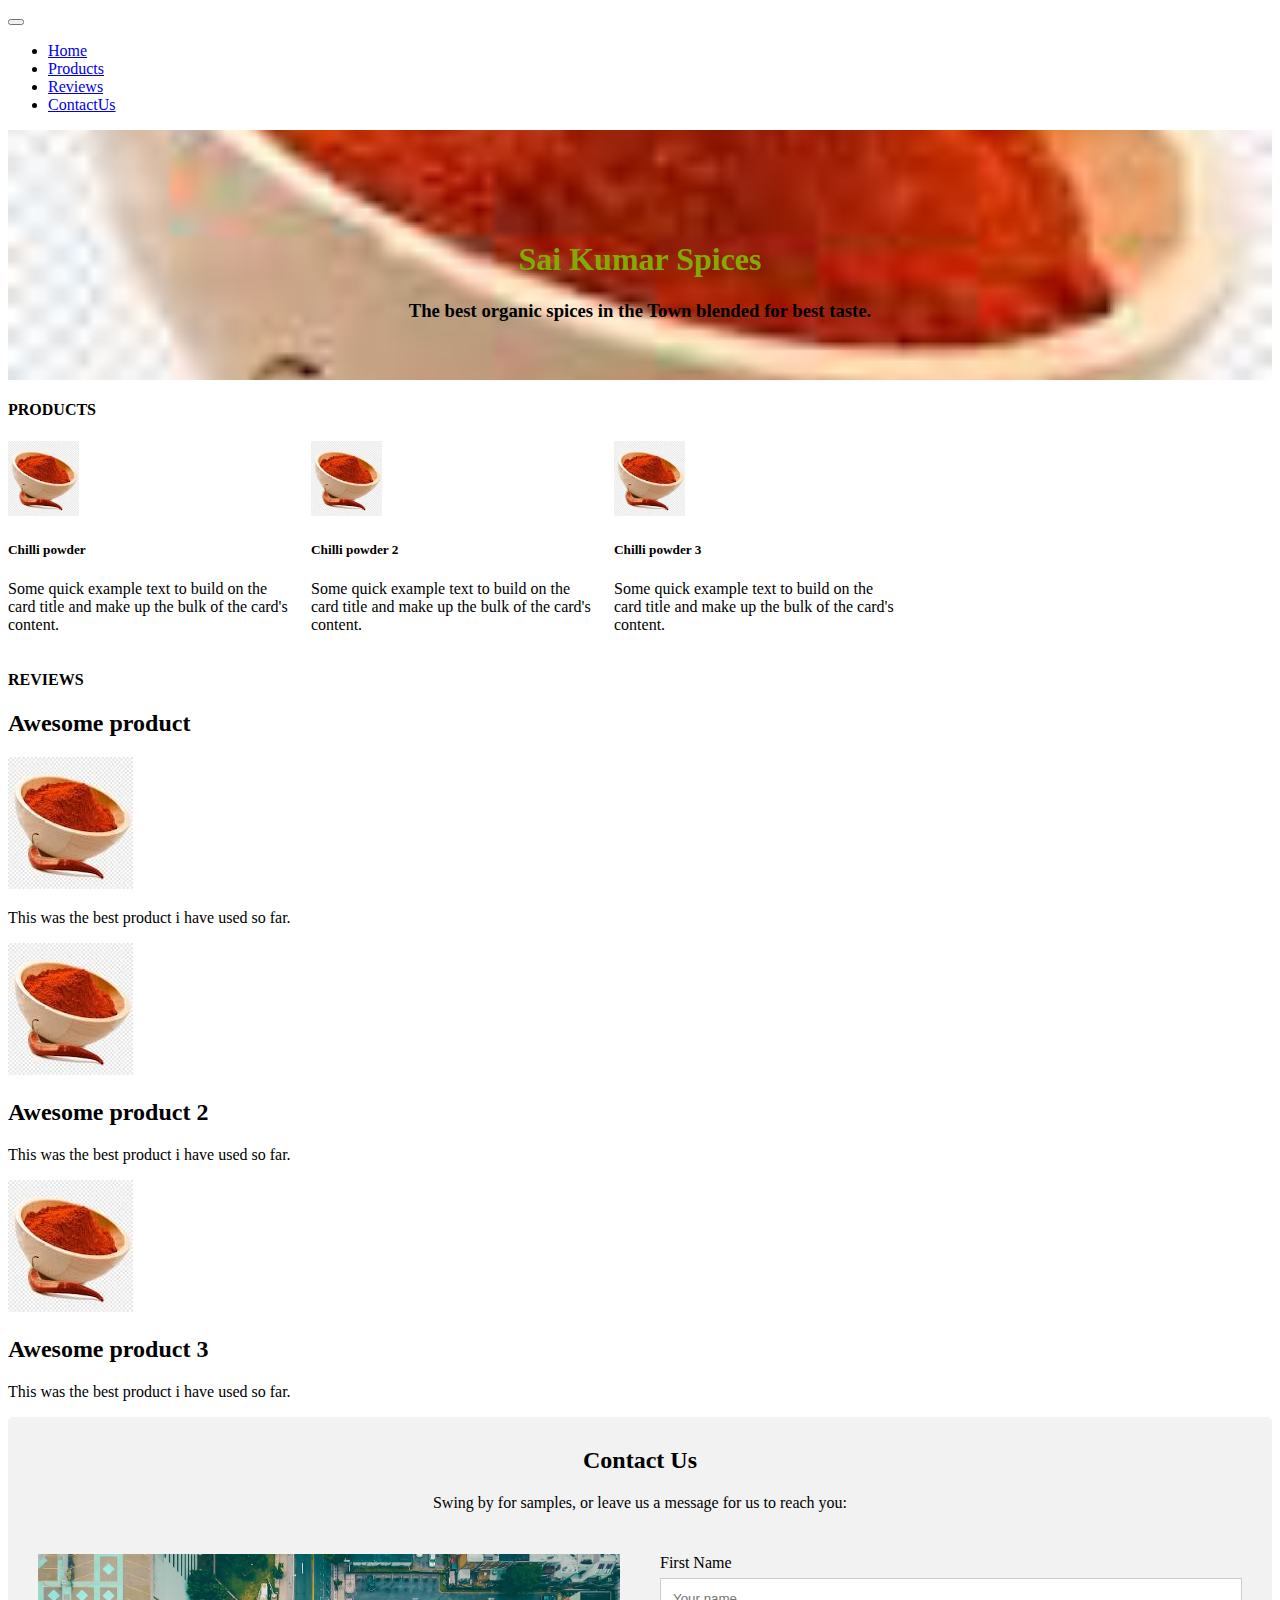
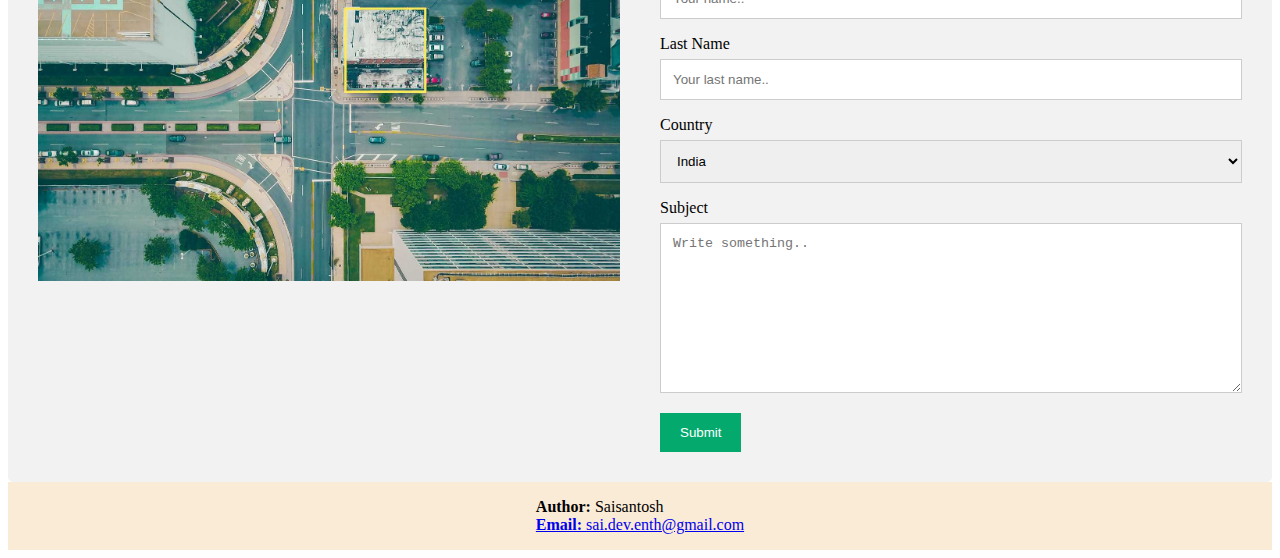
==== commit d768ff4a: "setting the correct navigation tags" ====
--- a/index.html
+++ b/index.html
@@ -19,10 +19,10 @@
           <div class="collapse navbar-collapse" id="navbarSupportedContent">
             <ul class="navbar-nav me-auto mb-2 mb-lg-0">
               <li class="nav-item">
-                <a class="nav-link active" aria-current="page" href="#">Home</a>
+                <a class="nav-link active" aria-current="page" href="#home">Home</a>
               </li>
               <li class="nav-item">
-                <a class="nav-link" href="#home">Products</a>
+                <a class="nav-link" href="#products">Products</a>
               </li>
               <li class="nav-item">
                 <a class="nav-link" href="#reviews">Reviews</a>
@@ -42,7 +42,7 @@
     </div>
     <!--products div is starting here-->
     <h4> PRODUCTS</h4>
-    <div class="products">
+    <div class="products" id='products'>
         <div class="card" style="width: 18rem;">
             <img src="assests/images/home.png" class="card-img-top" alt="funny image" height="75px" >
             <div class="card-body">
@@ -95,7 +95,7 @@
             </div>
           </div>
     </div>
-    <div class="contact" id = "contact>
+    <div class="contact" id = "contact">
         <div class="container">
             <div style="text-align:center">
               <h2>Contact Us</h2>
